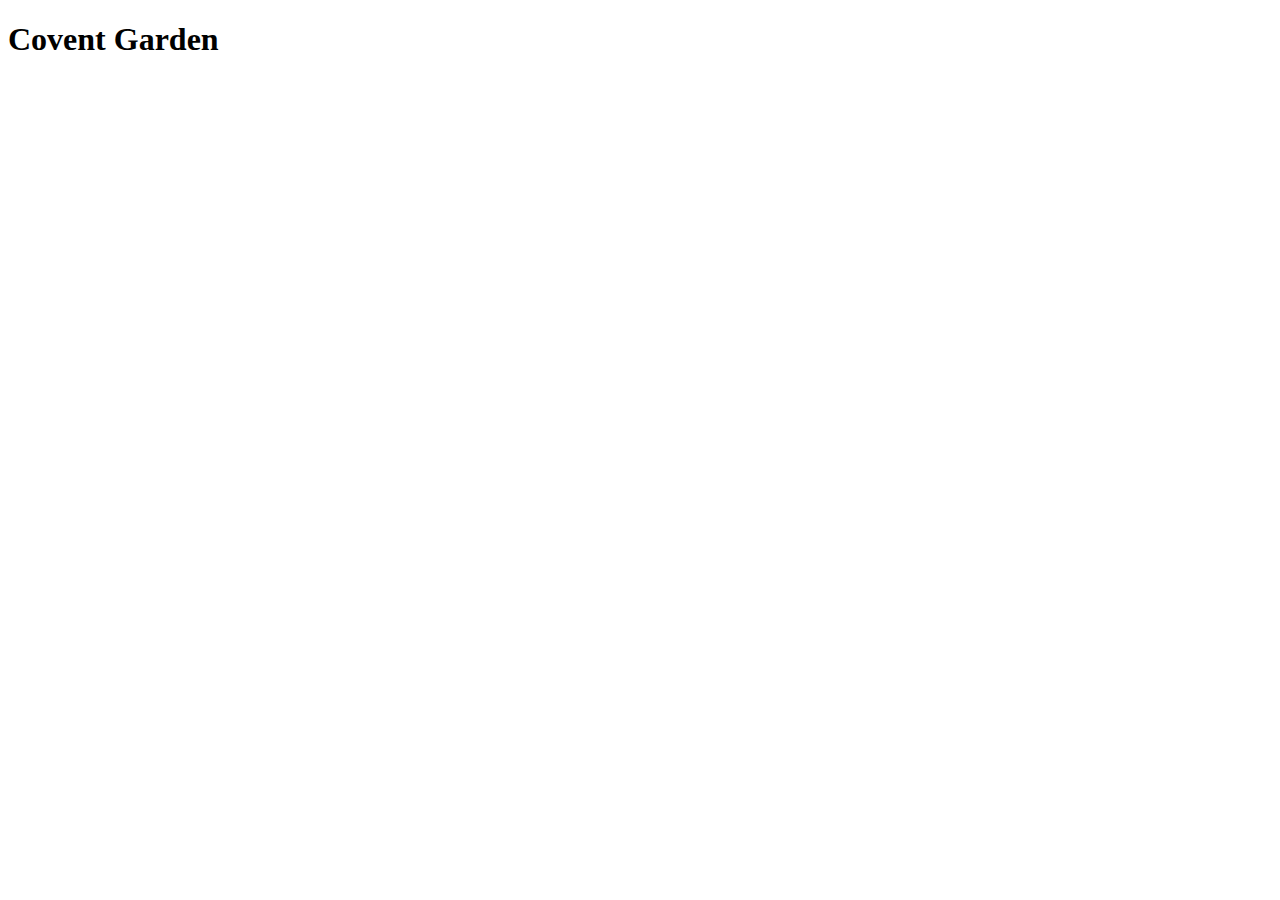
==== CoventGarden.html @ ce50dfd0 "add new html" ====
<!DOCTYPE html>
<html lang="en">
<head>
    <meta charset="UTF-8">
    <meta name="viewport" content="width=device-width, initial-scale=1.0">
    <!-- css -->
    <link rel="stylesheet" href="./style.css">
    <title>Covent Garden</title>
</head>
<body>
    <header>
        <h1>Covent Garden</h1>
    </header>
    <main>
        
    </main>
</body>
</html>
---- style.css ----
.container {
    margin: 0 auto;
    max-width: 800px;
}
.container img {
    width: 300px;
}
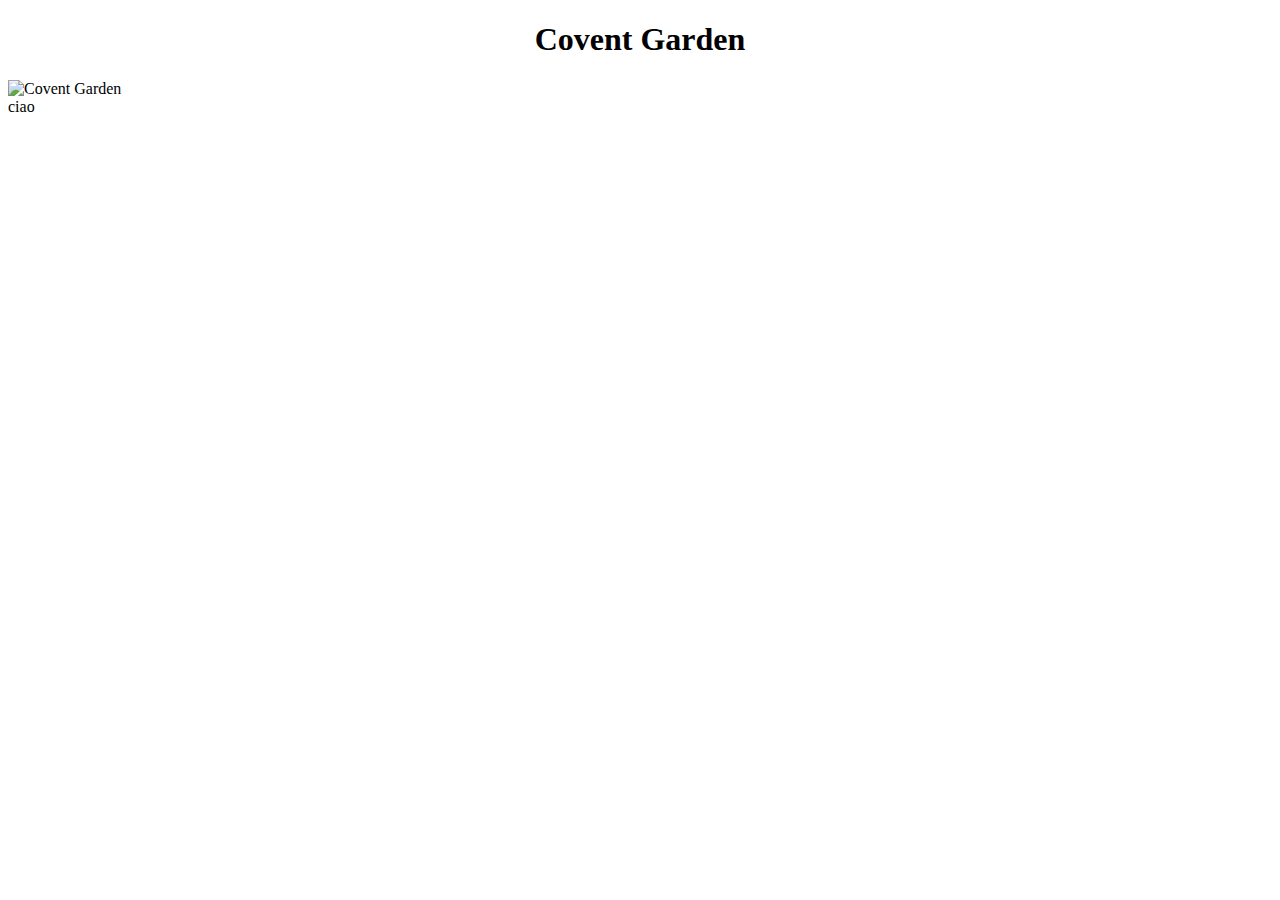
==== commit 49daff5d: "add css" ====
--- a/CoventGarden.html
+++ b/CoventGarden.html
@@ -12,7 +12,10 @@
         <h1>Covent Garden</h1>
     </header>
     <main>
-        
+        <img src="https://dynamic-media-cdn.tripadvisor.com/media/photo-o/1a/9f/f5/5e/covent-garden-is-a-world.jpg?w=1200&h=-1&s=1" alt="Covent Garden">
     </main>
+    <footer>
+        <span>ciao</span>
+    </footer>
 </body>
 </html>--- a/style.css
+++ b/style.css
@@ -1,7 +1,11 @@
-.container {
-    margin: 0 auto;
-    max-width: 800px;
+header h1 {
+    text-align: center;
 }
-.container img {
-    width: 300px;
+
+main {
+    max-width: 400px;
+}
+
+footer span {
+    text-align: center;
 }